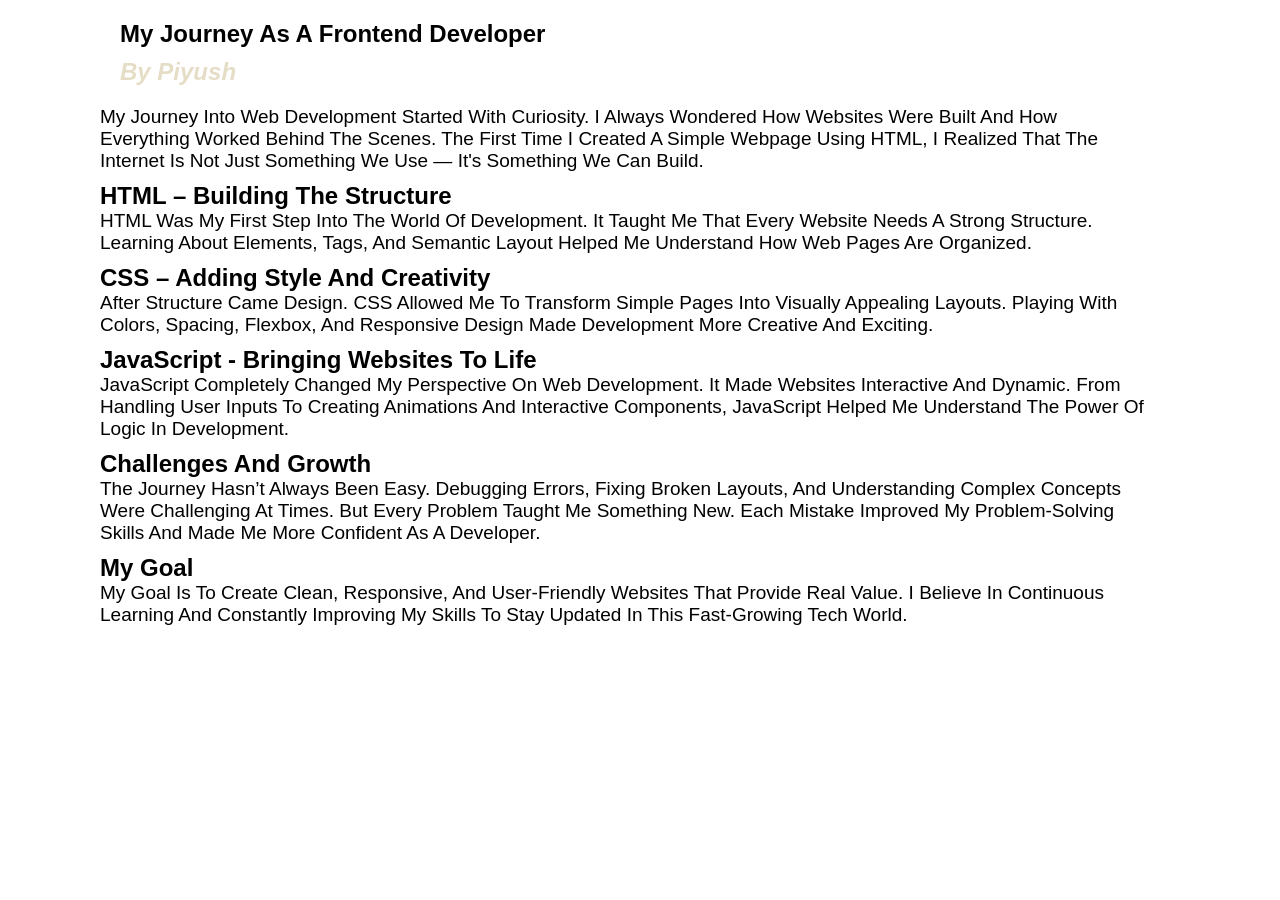
==== blog.html @ 1e0aa71e "Add files via upload" ====
<!DOCTYPE html>
<html lang="en">

<head>
    <meta charset="UTF-8">
    <meta name="viewport" content="width=device-width, initial-scale=1.0">
    <title>Piyush Developer</title>
    <link rel="stylesheet" href="style.css">
    <link rel="stylesheet" href="blog.css">
</head>

<body>
    <div class="container">
        <div class="sidebar sidebarGo">
            <nav>
                <ul>
                    <li><a href="/index.html">home</a></li>
                    <li><a href="/intro.html">my intro</a></li>
                    <li><a href="/services.html">services</a></li>
                    <li><a href="/blog.html">blog</a></li>
                    <li><a href="projects.html">projects</a></li>
                    <li><a href="/contact.html">contact me</a></li>
                </ul>
            </nav>
        </div>
        <div class="main">
            <div class="hamburger">
                    <img class="ham" src="ham.png" alt="">
                    <img  class="cross" src="cross.png" alt="">
                </div>
            <section id="blog">

                <div class="blog-header">
                    <h1>My Journey as a Frontend Developer</h1>
                    <p>By Piyush</p>
                </div>

                <div class="blog-intro">
                    <p>
                        My journey into web development started with curiosity. I always wondered
                        how websites were built and how everything worked behind the scenes.
                        The first time I created a simple webpage using HTML, I realized that
                        the internet is not just something we use — it's something we can build.
                    </p>
                </div>

                <div class="blog-html">
                    <h2>HTML – Building the Structure</h2>
                    <p>
                        HTML was my first step into the world of development. It taught me that
                        every website needs a strong structure. Learning about elements, tags,
                        and semantic layout helped me understand how web pages are organized.
                    </p>
                </div>

                <div class="blog-css">
                    <h2>CSS – Adding Style and Creativity</h2>
                    <p>
                        After structure came design. CSS allowed me to transform simple pages
                        into visually appealing layouts. Playing with colors, spacing,
                        flexbox, and responsive design made development more creative and exciting.
                    </p>
                </div>

                <div class="blog-javascript">
                    <h2>JavaScript - Bringing Websites to Life</h2>
                    <p>
                        JavaScript completely changed my perspective on web development.
                        It made websites interactive and dynamic. From handling user inputs
                        to creating animations and interactive components, JavaScript
                        helped me understand the power of logic in development.
                    </p>
                </div>

                <div class="blog-growth">
                    <h2>Challenges and Growth</h2>
                    <p>
                        The journey hasn’t always been easy. Debugging errors, fixing broken layouts,
                        and understanding complex concepts were challenging at times.
                        But every problem taught me something new. Each mistake improved
                        my problem-solving skills and made me more confident as a developer.
                    </p>
                </div>

                <div class="blog-goal">
                    <h2>My Goal</h2>
                    <p>
                        My goal is to create clean, responsive, and user-friendly websites
                        that provide real value. I believe in continuous learning and
                        constantly improving my skills to stay updated in this fast-growing tech world.
                    </p>
                </div>

            </section>

        </div>
    </div>
    </div>

    <script src="script.js"></script>
</body>

</html>
---- style.css ----
* {
      margin: 0;
      padding: 0;
      font-family: sans-serif;
      box-sizing: border-box;
    }
    
    body{
        background-image: url(s.png);
        background-size: cover;
        background-position: contain;
        overflow-x: hidden;
      text-transform: capitalize;
    }
    .container {
      display: flex;
      /* min-height:100vh; */
    }
    .sidebar {
      display: flex;
      flex-direction: column;
      background-color: rgb(45, 165, 208);
      height: 100%;
      min-height: 100vh;
      transition: transform 0.3s ease-in;
      position:fixed;
      top: 0;
      left: 0;
      bottom: 0;
      z-index: 10001;
      overflow-y: auto;


    }
    
    .sidebarGo {
      transform: translateX(-100%);
  }

    .sidebar nav ul {
      padding: 45px;
      font-size: 30px;
      height: 100%;
    }
    .sidebar nav li {
      list-style-type: none;
      padding: 45px 0;
    }
    .sidebar nav li a {
      text-decoration: none;
      color: rgb(72, 54, 54);
      font-size: 30px;
    }
    .sidebar nav li a:hover{
      font-size: larger;
      font-size: 25px;
      color: white;
    }
    .main {
      width: 90vw;

}

    .hamburguer{
      position:fixed;
      cursor: pointer;
      top: 15px;
      left: 10px;
    }
    .ham{
      width: 30px;
      margin-left: 10px;
      
    }
    .cross{
      position:absolute;
      width: 30px;
      margin-left: 205px;
        z-index:100001 ;
    }
    .info-container {
      height: 58vh;
      width: 79vw;
      margin: auto;
      margin-top: 140px;
      display: flex;
      justify-content: space-around;
      
    }
    .dev-info {
      display: flex;
      justify-content: center;
      flex-direction: column;
      align-items: flex-start;
      padding: 57px;
    }
    .hello {
      font-size: 3em;
      font-family: Cambria, Cochin, Georgia, Times, "Times New Roman", serif;
    }
    .name {
      font-size: 3em;
      font-weight: bold;
    }
    .about {
      font-size: 2.5em;
      font-family:
        system-ui,
        -apple-system,
        BlinkMacSystemFont,
        "Segoe UI",
        Roboto,
        Oxygen,
        Ubuntu,
        Cantarell,
        "Open Sans",
        "Helvetica Neue",
        sans-serif;
    }
    .moreabout {
      font-size: 2em;
      font-family: "Segoe UI", Tahoma, Geneva, Verdana, sans-serif;
      margin: 15px;
    }
    .dev-pic img {
      width: 381px;
      height: 58vh;
    }
    .buttons button {
      padding: 9px 14px;
      border-radius: 22px;
      color: white;
      cursor: pointer;
      background-color: dodgerblue;
      font-weight: bold;
      font-size: 1.5em;
      margin: 0 15px;
      width: fit-content;
      text-transform: capitalize;
    }
    .buttons button:hover {
      background-color: white;
      color: rgb(72, 72, 216);
      font-size: larger;
      font-size: 18px;
      text-transform: capitalize;
    }
 
    @media (max-width: 1615px) {
      
      .buttons button{
        font-size: 16px;
        margin-top: 10px;
      }
      .dev-info{
        font-size: 10px;
      }
      .dev-pic img {
      width: 200px;  
      height: auto;  
      margin-top:50px;
  }
    } 
    @media (max-width: 400px){
      .dev-pic img{
        margin-left: 50px;
      }
      .moreabout{
        font-size: 1rem;
      }
      .dev-info{
        margin-bottom: 100px;
      }
    }


        @media (max-width: 800px){
      .dev-pic img{
        margin-left: 90px;
      }
    }
---- blog.css ----
* {
  padding: 0px;
  margin: 0px;
}

#blog {
  margin-left: 100px;
}
.blog-header {
  margin-top: 70px;
  margin: 20px;
}
p{
    font-size: 19px;
}
h2{
  font-family: 'Segoe UI', Tahoma, Geneva, Verdana, sans-serif;
}
.blog-header p{
    padding-top: 10px;
    font-size: x-large;
    font-weight: bolder;
    color: rgba(229, 221, 198, 0.996);
    font-style: oblique;
}
.blog-html {
  margin-top: 10px;
}
.blog-css {
  margin-top: 10px;
}
.blog-javascript {
  margin-top: 10px;
}
.blog-growth {
  margin-top: 10px;
}
.blog-goal {
  margin-top: 10px;
}
@media (max-width: 750px){
  body{
    margin-right: 50px;
  }
  h1{
    font-size: 28px;
  }
  p{
    font-size:13px;
  }
}
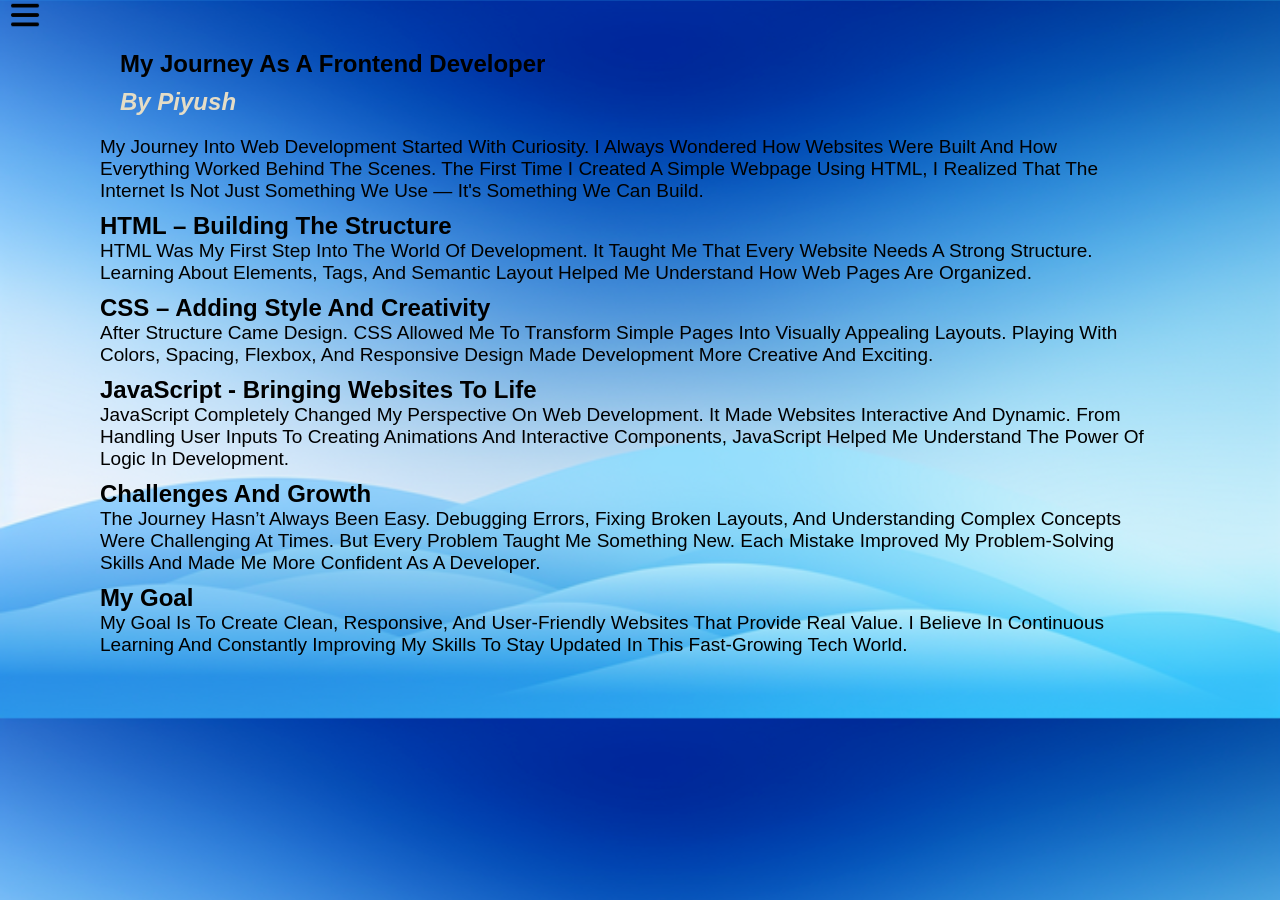
==== commit 331a4ec4: "Add files via upload" ====
--- a/blog.html
+++ b/blog.html
@@ -14,12 +14,12 @@
         <div class="sidebar sidebarGo">
             <nav>
                 <ul>
-                    <li><a href="/index.html">home</a></li>
-                    <li><a href="/intro.html">my intro</a></li>
-                    <li><a href="/services.html">services</a></li>
-                    <li><a href="/blog.html">blog</a></li>
+                    <li><a href="index.html">home</a></li>
+                    <li><a href="intro.html">my intro</a></li>
+                    <li><a href="services.html">services</a></li>
+                    <li><a href="blog.html">blog</a></li>
                     <li><a href="projects.html">projects</a></li>
-                    <li><a href="/contact.html">contact me</a></li>
+                    <li><a href="contact.html">contact me</a></li>
                 </ul>
             </nav>
         </div>
